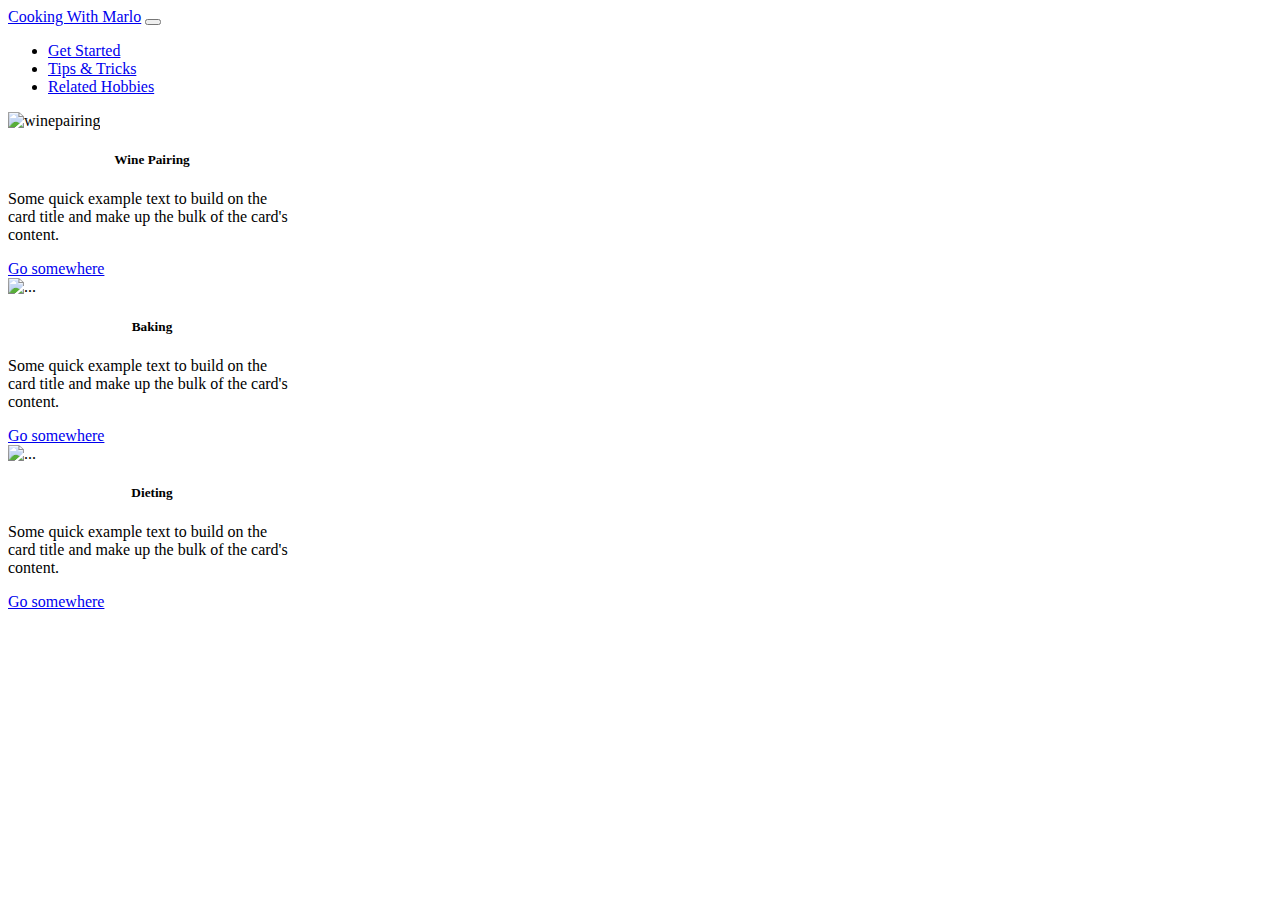
==== related.html @ 140ad5cc "Initial commit" ====
<!DOCTYPE html>
<html>
    

<head>

    <title>Cooking With Marlo - Related Hobbies</title>
    <link href="https://cdn.jsdelivr.net/npm/bootstrap@5.0.0-beta2/dist/css/bootstrap.min.css" rel="stylesheet" integrity="sha384-BmbxuPwQa2lc/FVzBcNJ7UAyJxM6wuqIj61tLrc4wSX0szH/Ev+nYRRuWlolflfl" crossorigin="anonymous">
    <link rel="stylesheet" type="text/css" href="style.css"
</head>

<body>
    
    <!-- Navigation Bar -->
    <nav class="navbar navbar-expand-lg navbar-light bg-light">
        <div class="container-fluid">
          <a class="navbar-brand" href="#">Cooking With Marlo</a>
          <button class="navbar-toggler" type="button" data-bs-toggle="collapse" data-bs-target="#navbarNav" aria-controls="navbarNav" aria-expanded="false" aria-label="Toggle navigation">
            <span class="navbar-toggler-icon"></span>
          </button>
          <div class="collapse navbar-collapse" id="navbarNav">
            <ul class="navbar-nav">
              <li class="nav-item">
                <a class="nav-link" href="index.html">Get Started</a>
              </li>
              <li class="nav-item">
                <a class="nav-link" href="tipsandtricks.html">Tips & Tricks</a>
              </li>
              <li class="nav-item">
                <a class="nav-link active" aria-current="page" href="#">Related Hobbies</a>
              </li>
            </ul>
          </div>
        </div>
    </nav>

    <!-- Header Image -->

    <!-- Cards for related hobbies -->
    <div class="container">
      <div class="row align-items-start">
        <div class="card" style="width: 18rem;">
          <img src="https://lh3.googleusercontent.com/proxy/0AzO7IvH2gUVJpvVg77annISgQzSg4tPSqtT7M89RX-O0bPglwCBIEYKHnxemrBNas8YdmS0NJ5IUXbLo18cQQTF7cYQWYypL3SIZJUe7spVH0bIesQZcGAcwDvnW3TSIkUO3_B_0Fr9FOAXC1TVc6M" class="card-img-top" alt="winepairing">
          <div class="card-body">
            <h5 class="card-title">Wine Pairing</h5>
            <p class="card-text">Some quick example text to build on the card title and make up the bulk of the card's content.</p>
            <a href="#" class="btn btn-primary">Go somewhere</a>
          </div>
        </div>

        <div class="card" style="width: 18rem;">
          <img src="https://imagesvc.meredithcorp.io/v3/mm/image?q=85&c=sc&poi=face&url=https%3A%2F%2Fimg1.cookinglight.timeinc.net%2Fsites%2Fdefault%2Ffiles%2Fstyles%2F4_3_horizontal_-_1200x900%2Fpublic%2Fimage%2F2015%2F06%2Fmain%2Foh4240p75-pumpkin-spice-muffins_0.jpg%3Fitok%3D_mUBj7jL" class="card-img-top" alt="...">
          <div class="card-body">
            <h5 class="card-title">Baking</h5>
            <p class="card-text">Some quick example text to build on the card title and make up the bulk of the card's content.</p>
            <a href="#" class="btn btn-primary">Go somewhere</a>
          </div>
        </div>

        <div class="card" style="width: 18rem;">
          <img src="https://imagesvc.meredithcorp.io/v3/mm/image?url=https%3A%2F%2Fimg1.cookinglight.timeinc.net%2Fsites%2Fdefault%2Ffiles%2Fstyles%2F4_3_horizontal_-_1200x900%2Fpublic%2F1578698236%2FBalanced%20Diet.jpg%3Fitok%3DBma9DcZ_" class="card-img-top" alt="...">
          <div class="card-body">
            <h5 class="card-title">Dieting</h5>
            <p class="card-text">Some quick example text to build on the card title and make up the bulk of the card's content.</p>
            <a href="#" class="btn btn-primary">Go somewhere</a>
          </div>
        </div>
      </div>
    </div>

    <script src="https://cdn.jsdelivr.net/npm/@popperjs/core@2.6.0/dist/umd/popper.min.js" integrity="sha384-KsvD1yqQ1/1+IA7gi3P0tyJcT3vR+NdBTt13hSJ2lnve8agRGXTTyNaBYmCR/Nwi" crossorigin="anonymous"></script>
    <script src="https://cdn.jsdelivr.net/npm/bootstrap@5.0.0-beta2/dist/js/bootstrap.min.js" integrity="sha384-nsg8ua9HAw1y0W1btsyWgBklPnCUAFLuTMS2G72MMONqmOymq585AcH49TLBQObG" crossorigin="anonymous"></script>
</body>
</html>
---- style.css ----
.img-fluid {
    opacity: 0.5;
}

.container {
    position: relative;
    max-width: 100%;
    height: auto;
}

.bottom-left {
    position: absolute;
    bottom: 8px;
    left: 16px;
}

.card-title {
    text-align: center;
}
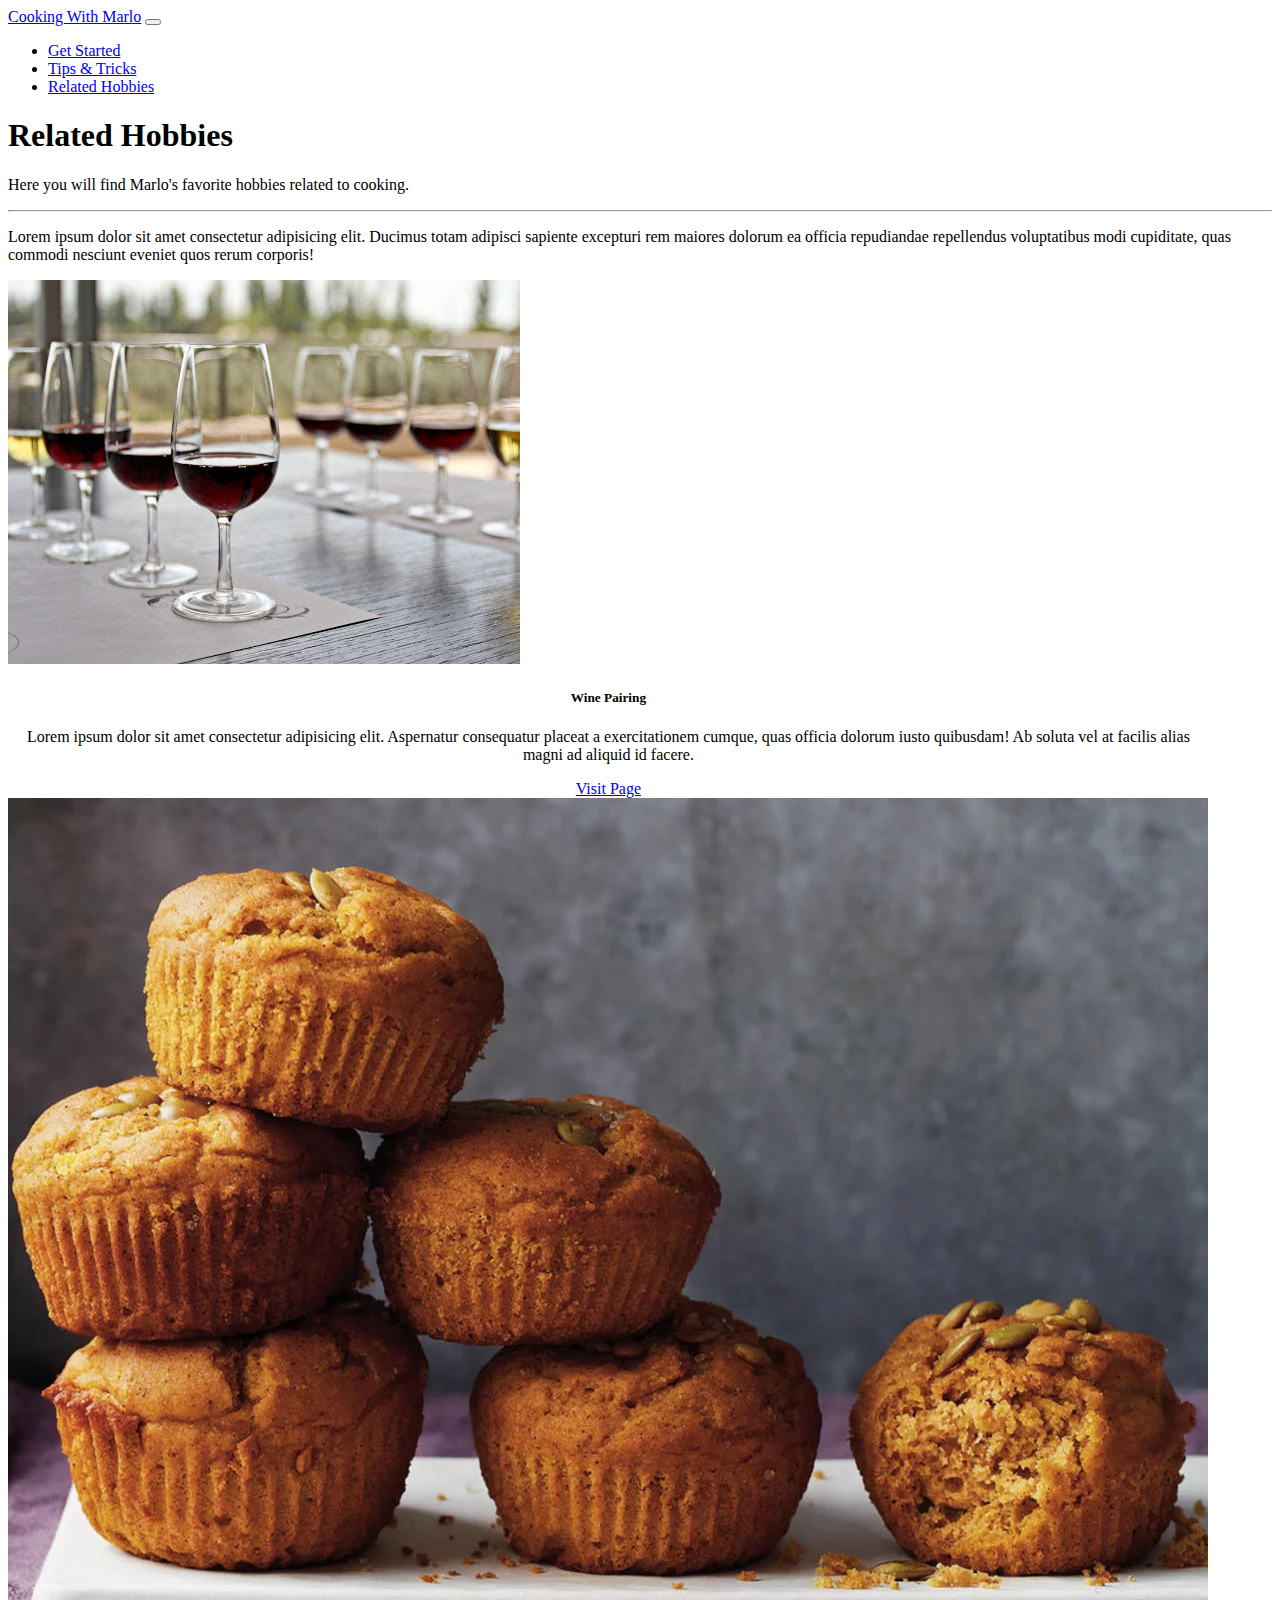
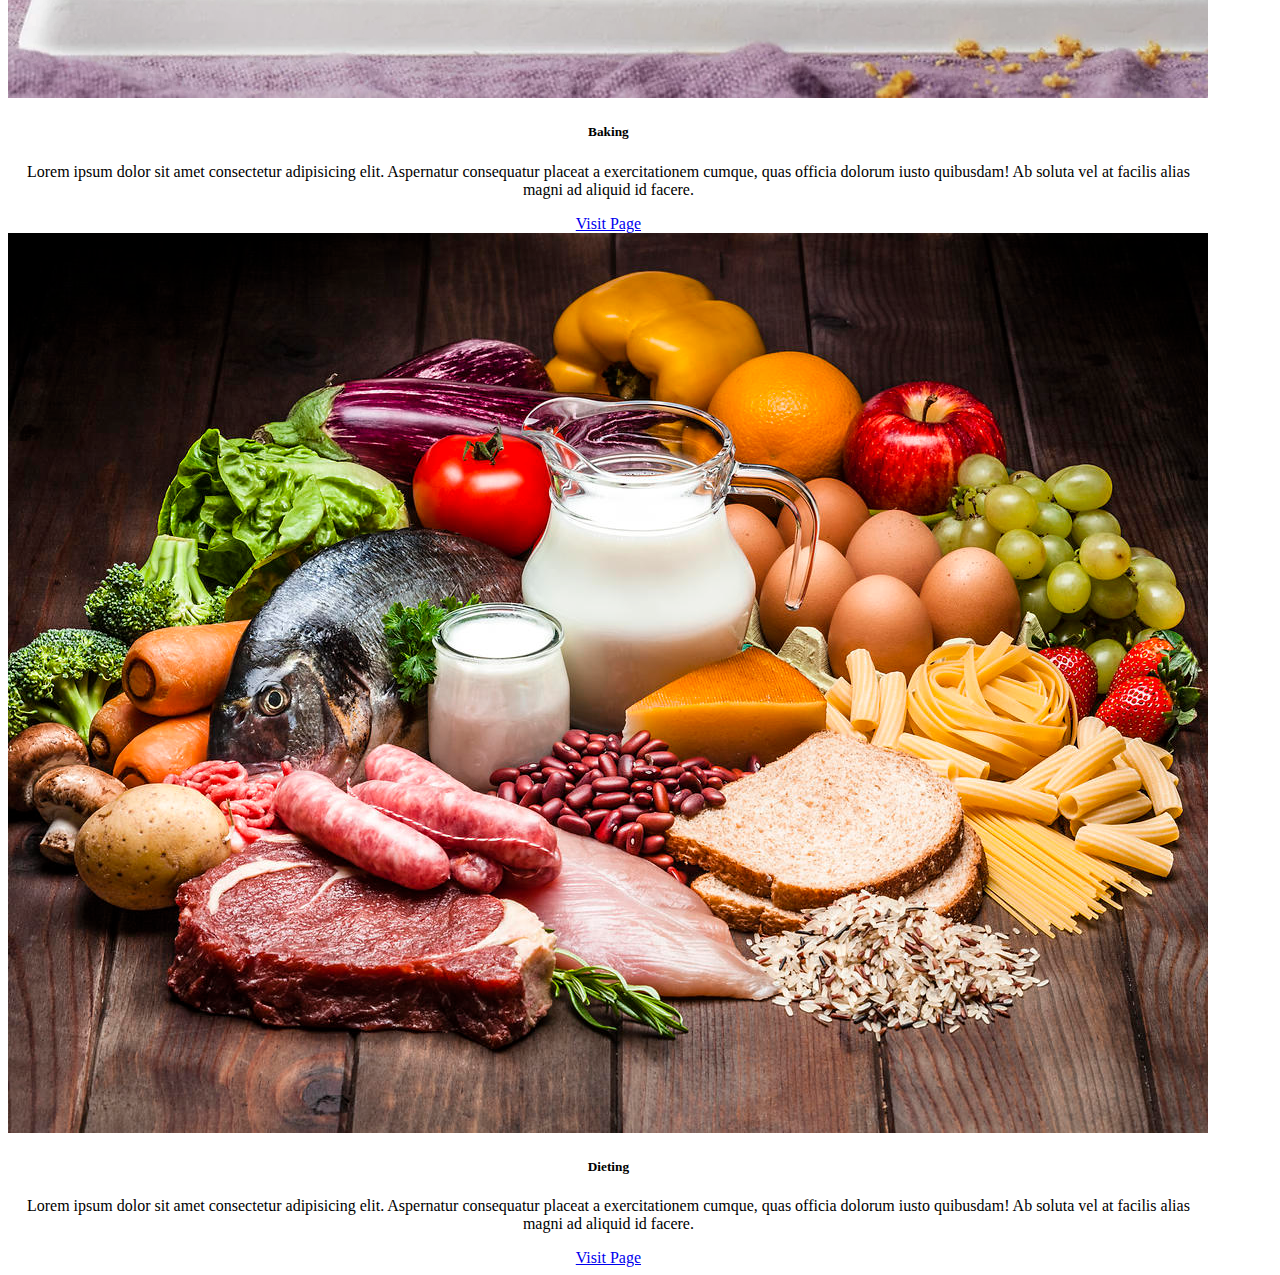
==== commit e07c7f19: "updated layout" ====
--- a/related.html
+++ b/related.html
@@ -5,8 +5,19 @@
 <head>
 
     <title>Cooking With Marlo - Related Hobbies</title>
-    <link href="https://cdn.jsdelivr.net/npm/bootstrap@5.0.0-beta2/dist/css/bootstrap.min.css" rel="stylesheet" integrity="sha384-BmbxuPwQa2lc/FVzBcNJ7UAyJxM6wuqIj61tLrc4wSX0szH/Ev+nYRRuWlolflfl" crossorigin="anonymous">
-    <link rel="stylesheet" type="text/css" href="style.css"
+    <link rel="stylesheet" href="https://cdn.jsdelivr.net/npm/bootstrap@4.6.0/dist/css/bootstrap.min.css" integrity="sha384-B0vP5xmATw1+K9KRQjQERJvTumQW0nPEzvF6L/Z6nronJ3oUOFUFpCjEUQouq2+l" crossorigin="anonymous">
+    <link rel="stylesheet" type="text/css" href="style.css">
+    <!-- Hotjar Tracking Code for https://marlosilvestro.github.io/unit21-homework/ -->
+    <script>
+          (function(h,o,t,j,a,r){
+              h.hj=h.hj||function(){(h.hj.q=h.hj.q||[]).push(arguments)};
+              h._hjSettings={hjid:2311203,hjsv:6};
+              a=o.getElementsByTagName('head')[0];
+              r=o.createElement('script');r.async=1;
+              r.src=t+h._hjSettings.hjid+j+h._hjSettings.hjsv;
+              a.appendChild(r);
+          })(window,document,'https://static.hotjar.com/c/hotjar-','.js?sv=');
+    </script>
 </head>
 
 <body>
@@ -34,41 +45,52 @@
         </div>
     </nav>
 
-    <!-- Header Image -->
+    <!-- Header Jumbotron -->
+    <div class="jumbotron">
+      <h1 class="display-4">Related Hobbies</h1>
+      <p class="lead">Here you will find Marlo's favorite hobbies related to cooking.</p>
+      <hr class="my-4">
+      <p>Lorem ipsum dolor sit amet consectetur adipisicing elit. Ducimus totam adipisci sapiente excepturi rem maiores dolorum ea officia repudiandae repellendus voluptatibus modi cupiditate, quas commodi nesciunt eveniet quos rerum corporis!</p>
+    </div>
 
     <!-- Cards for related hobbies -->
     <div class="container">
-      <div class="row align-items-start">
-        <div class="card" style="width: 18rem;">
-          <img src="https://lh3.googleusercontent.com/proxy/0AzO7IvH2gUVJpvVg77annISgQzSg4tPSqtT7M89RX-O0bPglwCBIEYKHnxemrBNas8YdmS0NJ5IUXbLo18cQQTF7cYQWYypL3SIZJUe7spVH0bIesQZcGAcwDvnW3TSIkUO3_B_0Fr9FOAXC1TVc6M" class="card-img-top" alt="winepairing">
-          <div class="card-body">
-            <h5 class="card-title">Wine Pairing</h5>
-            <p class="card-text">Some quick example text to build on the card title and make up the bulk of the card's content.</p>
-            <a href="#" class="btn btn-primary">Go somewhere</a>
+      <div class="row">
+        <div class="col-xl">
+          <div class="card" style="width: 95%;">
+              <img src="images/winepairing.jpeg" class="card-img-top" alt="wine pairing">
+              <div class="card-body">
+                <h5 class="card-title">Wine Pairing</h5>
+                <p class="card-text">Lorem ipsum dolor sit amet consectetur adipisicing elit. Aspernatur consequatur placeat a exercitationem cumque, quas officia dolorum iusto quibusdam! Ab soluta vel at facilis alias magni ad aliquid id facere.</p>
+                <a href="#" class="btn btn-primary">Visit Page</a>
+              </div>
           </div>
         </div>
-
-        <div class="card" style="width: 18rem;">
-          <img src="https://imagesvc.meredithcorp.io/v3/mm/image?q=85&c=sc&poi=face&url=https%3A%2F%2Fimg1.cookinglight.timeinc.net%2Fsites%2Fdefault%2Ffiles%2Fstyles%2F4_3_horizontal_-_1200x900%2Fpublic%2Fimage%2F2015%2F06%2Fmain%2Foh4240p75-pumpkin-spice-muffins_0.jpg%3Fitok%3D_mUBj7jL" class="card-img-top" alt="...">
-          <div class="card-body">
-            <h5 class="card-title">Baking</h5>
-            <p class="card-text">Some quick example text to build on the card title and make up the bulk of the card's content.</p>
-            <a href="#" class="btn btn-primary">Go somewhere</a>
+        <div class="col-xl">
+          <div class="card" style="width: 95%;">
+              <img src="images/baking.jpeg" class="card-img-top" alt="baking">
+              <div class="card-body">
+                <h5 class="card-title">Baking</h5>
+                <p class="card-text">Lorem ipsum dolor sit amet consectetur adipisicing elit. Aspernatur consequatur placeat a exercitationem cumque, quas officia dolorum iusto quibusdam! Ab soluta vel at facilis alias magni ad aliquid id facere.</p>
+                <a href="#" class="btn btn-primary">Visit Page</a>
+              </div>
           </div>
         </div>
-
-        <div class="card" style="width: 18rem;">
-          <img src="https://imagesvc.meredithcorp.io/v3/mm/image?url=https%3A%2F%2Fimg1.cookinglight.timeinc.net%2Fsites%2Fdefault%2Ffiles%2Fstyles%2F4_3_horizontal_-_1200x900%2Fpublic%2F1578698236%2FBalanced%20Diet.jpg%3Fitok%3DBma9DcZ_" class="card-img-top" alt="...">
-          <div class="card-body">
-            <h5 class="card-title">Dieting</h5>
-            <p class="card-text">Some quick example text to build on the card title and make up the bulk of the card's content.</p>
-            <a href="#" class="btn btn-primary">Go somewhere</a>
+        <div class="col-xl">
+          <div class="card" style="width: 95%;">
+              <img src="images/dieting.jpeg" class="card-img-top" alt="dieting">
+              <div class="card-body">
+                <h5 class="card-title">Dieting</h5>
+                <p class="card-text">Lorem ipsum dolor sit amet consectetur adipisicing elit. Aspernatur consequatur placeat a exercitationem cumque, quas officia dolorum iusto quibusdam! Ab soluta vel at facilis alias magni ad aliquid id facere.</p>
+                <a href="#" class="btn btn-primary">Visit Page</a>
+              </div>
           </div>
         </div>
       </div>
     </div>
 
-    <script src="https://cdn.jsdelivr.net/npm/@popperjs/core@2.6.0/dist/umd/popper.min.js" integrity="sha384-KsvD1yqQ1/1+IA7gi3P0tyJcT3vR+NdBTt13hSJ2lnve8agRGXTTyNaBYmCR/Nwi" crossorigin="anonymous"></script>
-    <script src="https://cdn.jsdelivr.net/npm/bootstrap@5.0.0-beta2/dist/js/bootstrap.min.js" integrity="sha384-nsg8ua9HAw1y0W1btsyWgBklPnCUAFLuTMS2G72MMONqmOymq585AcH49TLBQObG" crossorigin="anonymous"></script>
 </body>
+<script src="https://code.jquery.com/jquery-3.5.1.slim.min.js" integrity="sha384-DfXdz2htPH0lsSSs5nCTpuj/zy4C+OGpamoFVy38MVBnE+IbbVYUew+OrCXaRkfj" crossorigin="anonymous"></script>
+<script src="https://cdn.jsdelivr.net/npm/popper.js@1.16.1/dist/umd/popper.min.js" integrity="sha384-9/reFTGAW83EW2RDu2S0VKaIzap3H66lZH81PoYlFhbGU+6BZp6G7niu735Sk7lN" crossorigin="anonymous"></script>
+<script src="https://cdn.jsdelivr.net/npm/bootstrap@4.6.0/dist/js/bootstrap.min.js" integrity="sha384-+YQ4JLhjyBLPDQt//I+STsc9iw4uQqACwlvpslubQzn4u2UU2UFM80nGisd026JF" crossorigin="anonymous"></script>
 </html>--- a/style.css
+++ b/style.css
@@ -8,12 +8,23 @@
     height: auto;
 }
 
-.bottom-left {
-    position: absolute;
-    bottom: 8px;
-    left: 16px;
+.col {
+    text-align: center;
+}
+
+.card-img-top {
+    text-align: center;
 }
 
 .card-title {
     text-align: center;
+}
+
+.card-body {
+    text-align: center;
+}
+
+.flexcontainer {
+    display: flex;
+    justify-content: space-between;
 }